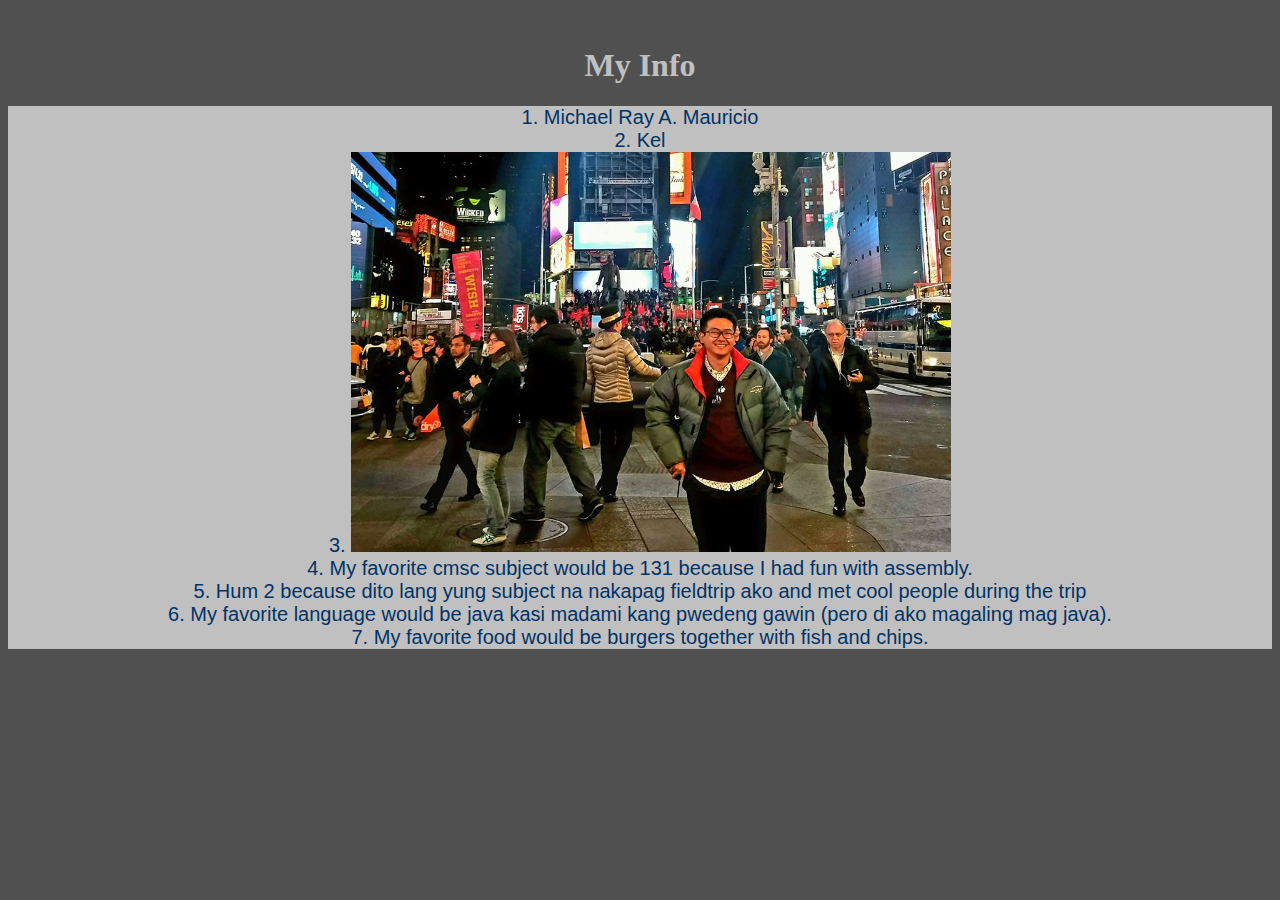
==== githubpage.html @ b85dbfcc "final" ====
<!DOCTYPE html>

<html> 
    <head> 
        <title> Exer 1: Github page </title> 
        <link rel="stylesheet" href="design.CSS"/>
    </head> 
    <body> 
        </br>
        <h1> My Info </h1>
        <p>
	        1. Michael Ray A. Mauricio </br> 
			2. Kel </br>
			3. <img src="16388009_1367012346653668_7444030569111718333_n.jpg" alt="Mandatory Times Square picture" width="600" height="400"> </br>
			4. My favorite cmsc subject would be 131 because I had fun with assembly. </br>
			5. Hum 2 because dito lang yung subject na nakapag fieldtrip ako and met cool people during the trip </br>
			6. My favorite language would be java kasi madami kang pwedeng gawin (pero di ako magaling mag java). </br>
			7. My favorite food would be burgers together with fish and chips. 
		</p>
    </body> 
</html>
---- design.CSS ----
p
{
  font-family: Arial;
  font-size: 20px;
  color: #003366;
  background-color:#C0C0C0;
}
body
{
  text-align: center;
  color:  #C0C0C0;
  background-color:   #505050;
}
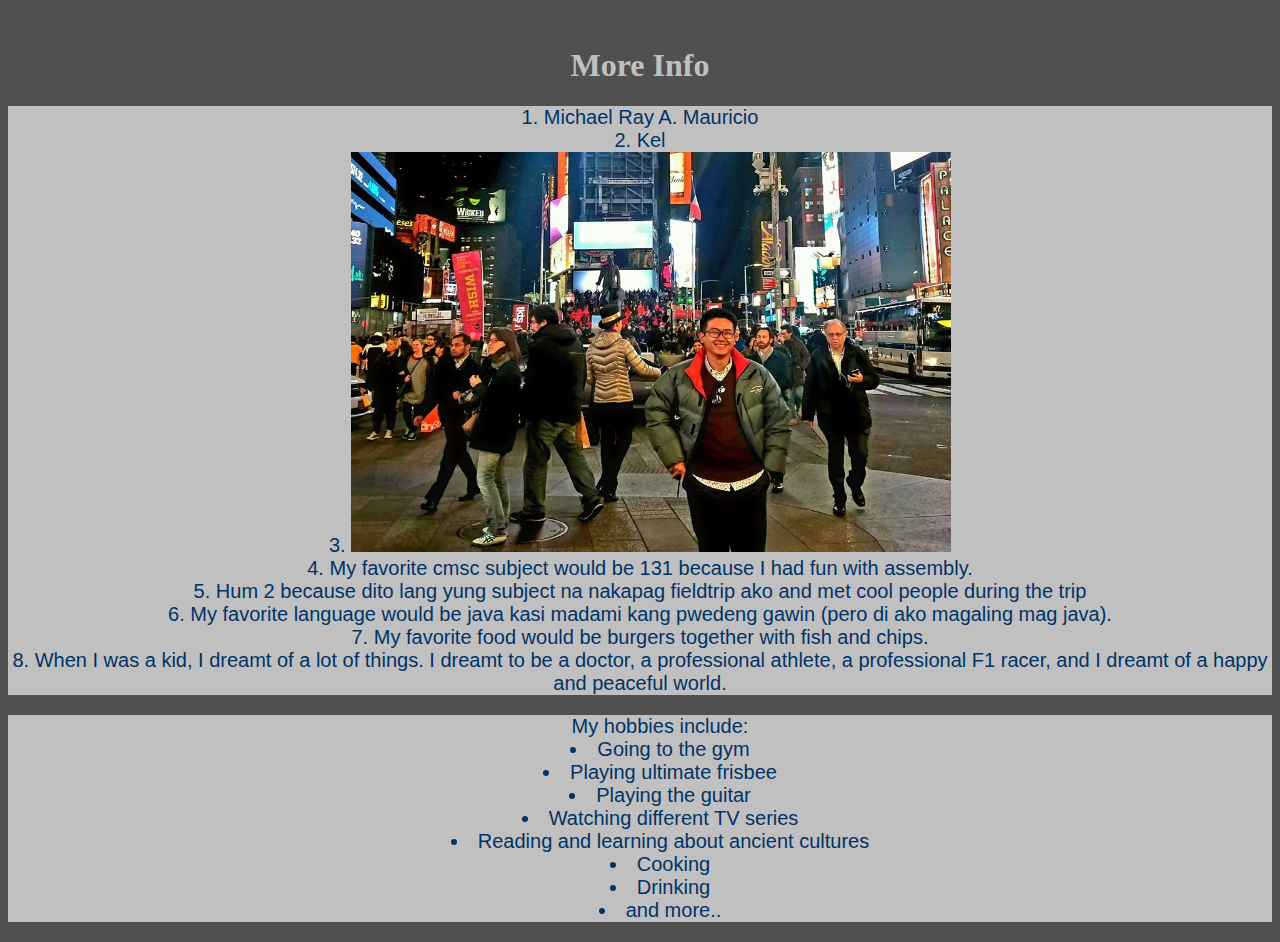
==== commit ab14f3fb: "with additional info" ====
--- a/githubpage.html
+++ b/githubpage.html
@@ -3,19 +3,39 @@
 <html> 
     <head> 
         <title> Exer 1: Github page </title> 
-        <link rel="stylesheet" href="design.CSS"/>
+        <link rel="stylesheet" href="hobbies_design.CSS"/>
     </head> 
     <body> 
         </br>
-        <h1> My Info </h1>
+        <h1> More Info </h1>
         <p>
-	        1. Michael Ray A. Mauricio </br> 
-			2. Kel </br>
-			3. <img src="16388009_1367012346653668_7444030569111718333_n.jpg" alt="Mandatory Times Square picture" width="600" height="400"> </br>
-			4. My favorite cmsc subject would be 131 because I had fun with assembly. </br>
-			5. Hum 2 because dito lang yung subject na nakapag fieldtrip ako and met cool people during the trip </br>
-			6. My favorite language would be java kasi madami kang pwedeng gawin (pero di ako magaling mag java). </br>
-			7. My favorite food would be burgers together with fish and chips. 
-		</p>
+
+            1. Michael Ray A. Mauricio </br> 
+            2. Kel </br>
+            3. <img src="16388009_1367012346653668_7444030569111718333_n.jpg" alt="Mandatory Times Square picture" width="600" height="400"> </br>
+            4. My favorite cmsc subject would be 131 because I had fun with assembly. </br>
+            5. Hum 2 because dito lang yung subject na nakapag fieldtrip ako and met cool people during the trip </br>
+            6. My favorite language would be java kasi madami kang pwedeng gawin (pero di ako magaling mag java). </br>
+            7. My favorite food would be burgers together with fish and chips. </br>
+
+            8. When I was a kid, I dreamt of a lot of things. I dreamt to be a doctor, a professional athlete, a professional F1 racer, and I dreamt of a happy and peaceful world.
+  		    
+          <ul>
+            My hobbies include:
+            <li> Going to the gym</li>
+            <li>Playing ultimate frisbee</li>
+            <li>Playing the guitar</li>
+            <li>Watching different TV series</li>
+            <li>Reading and learning about ancient cultures</li>
+            <li>Cooking</li>
+            <li>Drinking</li>
+            <li>and more..</li>
+              
+          </ul>
+
+        
+
+        </p>
+
     </body> 
 </html>--- a/hobbies_design.CSS
+++ b/hobbies_design.CSS
@@ -0,0 +1,24 @@
+body
+{
+  text-align: center;
+  color:  #C0C0C0;
+  background-color:   #505050;
+}
+
+p
+{
+  font-family: Arial;
+  font-size: 20px;
+  color: #003366;
+  background-color:#C0C0C0;
+}
+
+ul
+{
+	font-size: 20px;
+	font-family: Arial;
+	text-align: center;
+	list-style-position: inside;
+	background-color:#C0C0C0;
+	 color: #003366;
+}